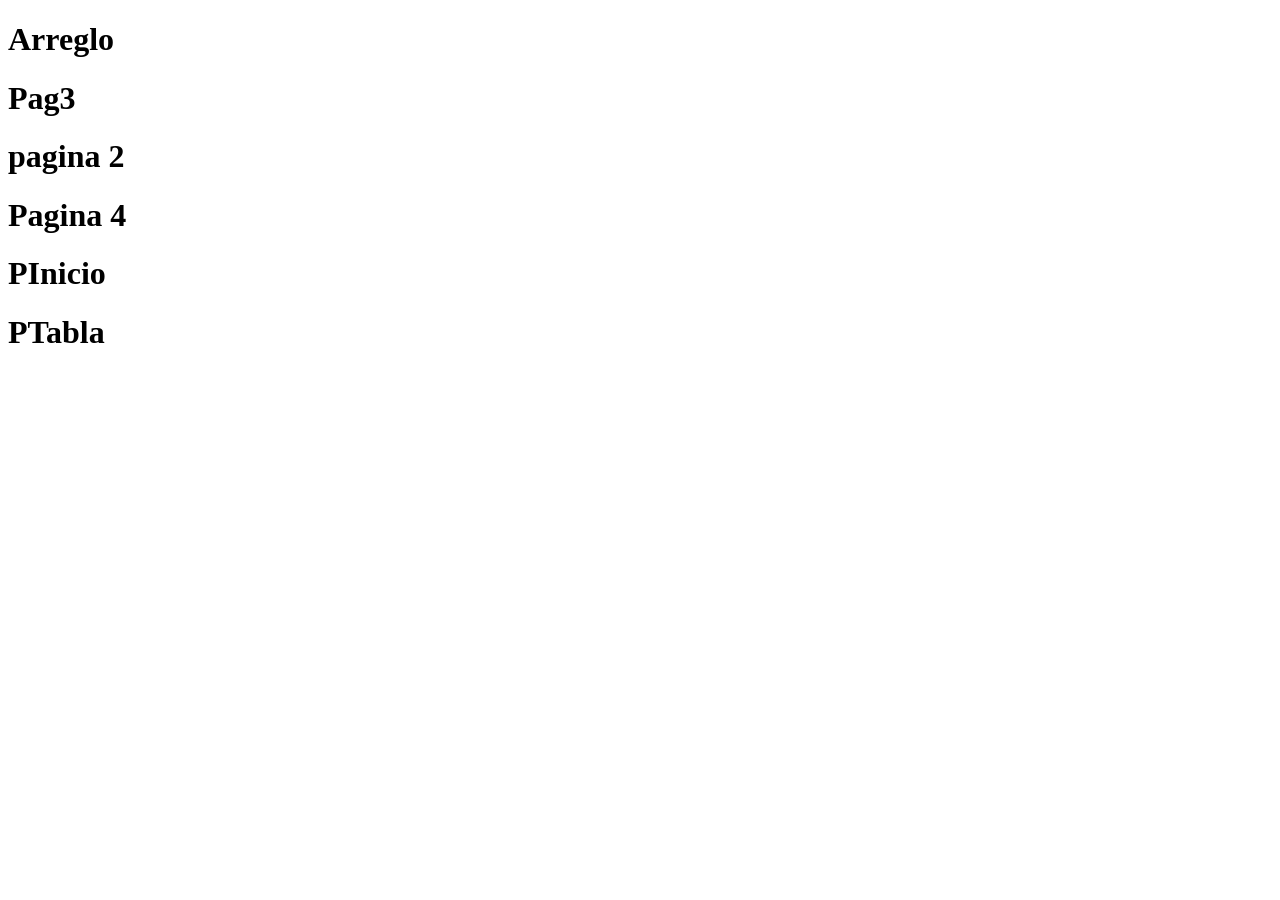
==== index.html @ 8ecc99e8 "fix rutas href" ====
<!DOCTYPE html>
<html lang="en">
<head>
    <meta charset="UTF-8">
    <meta name="viewport" content="width=device-width, initial-scale=1.0">
    <title>Pagina web</title>
</head>
<body>
    <div>
        <h1>Arreglo</h1>
        <a href="html/Arreglo.html"></a>
    </div>

    <div>
        <h1>Pag3</h1>
        <a href="html/Pag3.html"></a>
    </div>

    <div>
        <h1>pagina 2</h1>
        <a href="html/pagina 2.html"></a>
    </div>

    <div>
        <h1>Pagina 4</h1>
        <a href="html/Pagina4.html"></a>
    </div>

    <div>
        <h1>PInicio</h1>
        <a href="html/PInicio.html"></a>
    </div>

    <div>
        <h1>PTabla</h1>
        <a href="html/PTabla.html"></a>
    </div>

</body>
</html>
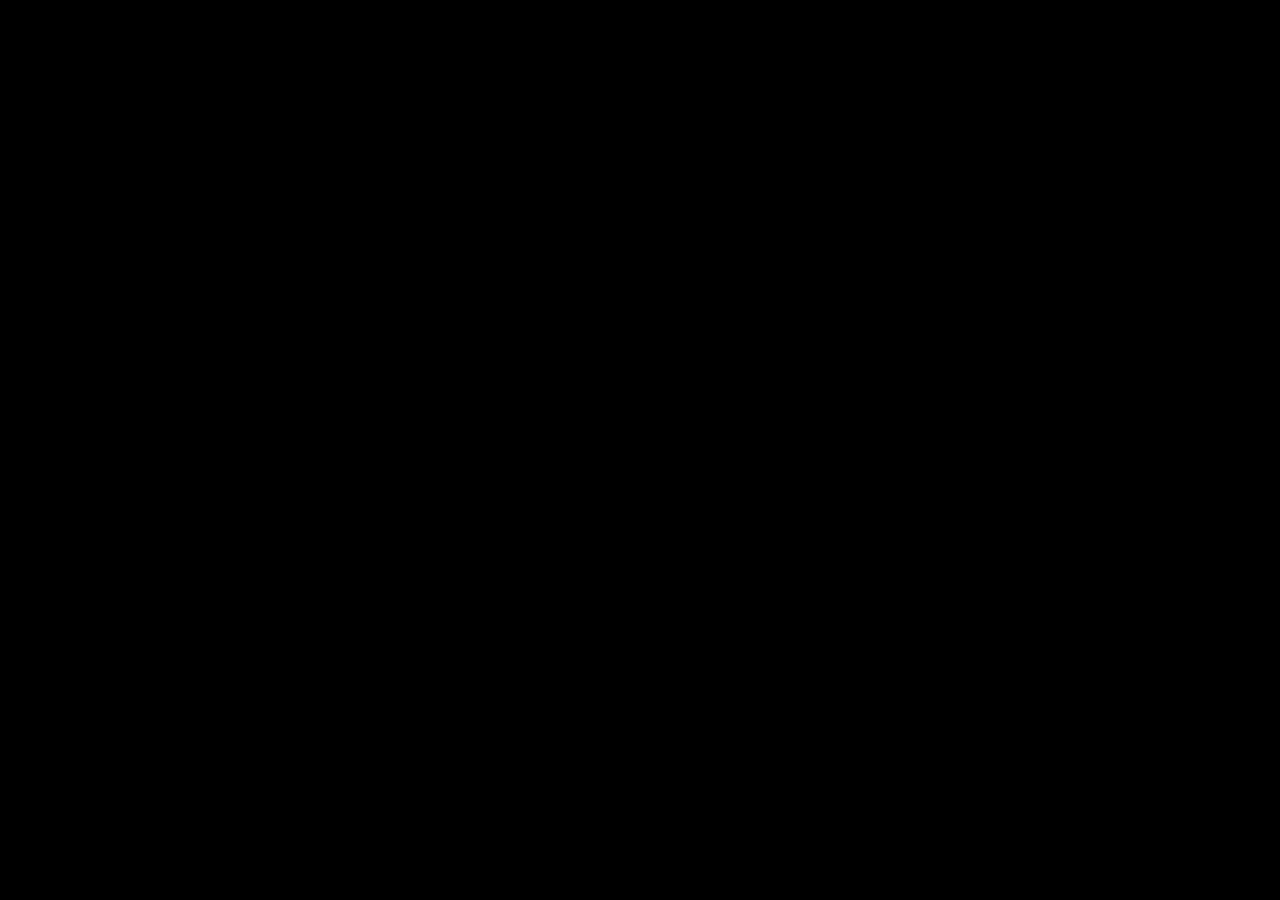
==== commit 8e36bf43: "fondo negro" ====
--- a/index.html
+++ b/index.html
@@ -4,6 +4,11 @@
     <meta charset="UTF-8">
     <meta name="viewport" content="width=device-width, initial-scale=1.0">
     <title>Pagina web</title>
+    <style>
+        body{
+            background: black;
+        }
+    </style>
 </head>
 <body>
     <div>
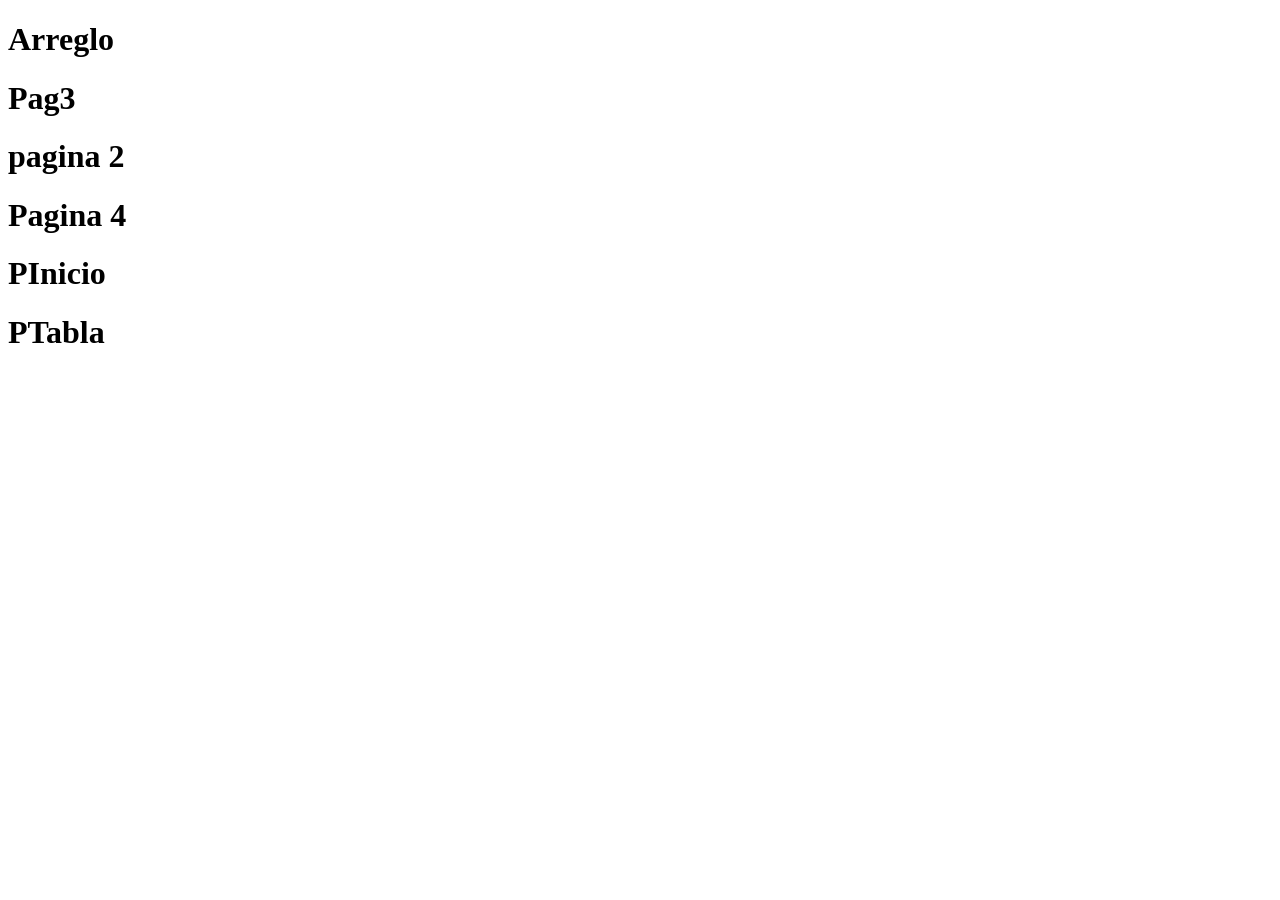
==== commit 0846b928: "letras blancas" ====
--- a/index.html
+++ b/index.html
@@ -7,6 +7,7 @@
     <style>
         body{
             background: black;
+            background-color: white;
         }
     </style>
 </head>
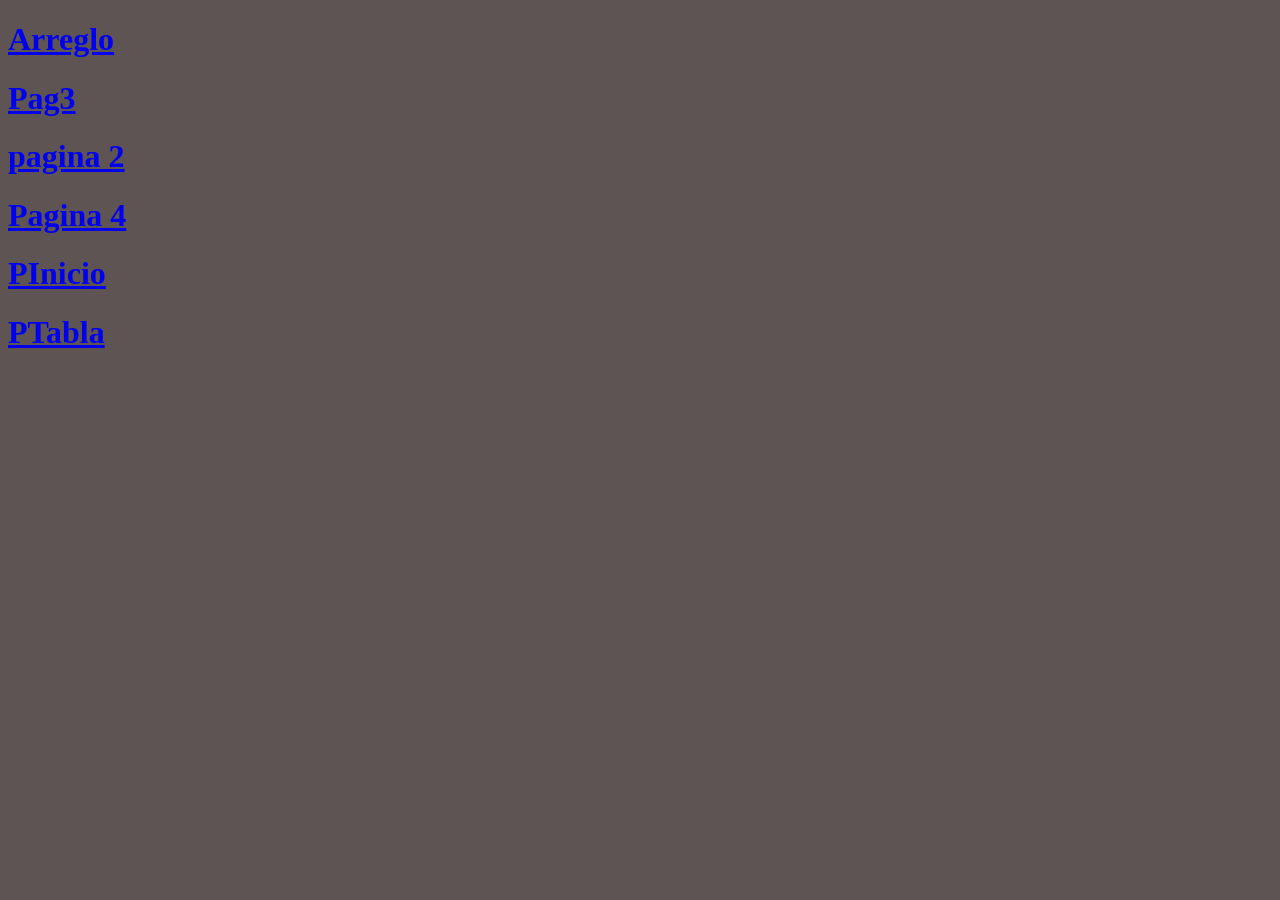
==== commit 80ecb234: "reparacion de enlaces" ====
--- a/index.html
+++ b/index.html
@@ -6,41 +6,29 @@
     <title>Pagina web</title>
     <style>
         body{
-            background: black;
-            background-color: white;
+            background: rgb(94, 84, 84);
         }
     </style>
 </head>
 <body>
     <div>
-        <h1>Arreglo</h1>
-        <a href="html/Arreglo.html"></a>
-    </div>
-
-    <div>
-        <h1>Pag3</h1>
-        <a href="html/Pag3.html"></a>
-    </div>
-
-    <div>
-        <h1>pagina 2</h1>
-        <a href="html/pagina 2.html"></a>
-    </div>
-
-    <div>
-        <h1>Pagina 4</h1>
-        <a href="html/Pagina4.html"></a>
-    </div>
-
-    <div>
-        <h1>PInicio</h1>
-        <a href="html/PInicio.html"></a>
-    </div>
-
-    <div>
-        <h1>PTabla</h1>
-        <a href="html/PTabla.html"></a>
-    </div>
+    <h1><a href="html/Arreglo.html">Arreglo</a></h1>
+</div>
+<div>
+    <h1><a href="html/Pag3.html">Pag3</a></h1>
+</div>
+<div>
+    <h1><a href="html/pagina%202.html">pagina 2</a></h1>
+</div>
+<div>
+    <h1><a href="html/Pagina4.html">Pagina 4</a></h1>
+</div>
+<div>
+    <h1><a href="html/PInicio.html">PInicio</a></h1>
+</div>
+<div>
+    <h1><a href="html/PTabla.html">PTabla</a></h1>
+</div>
 
 </body>
 </html>
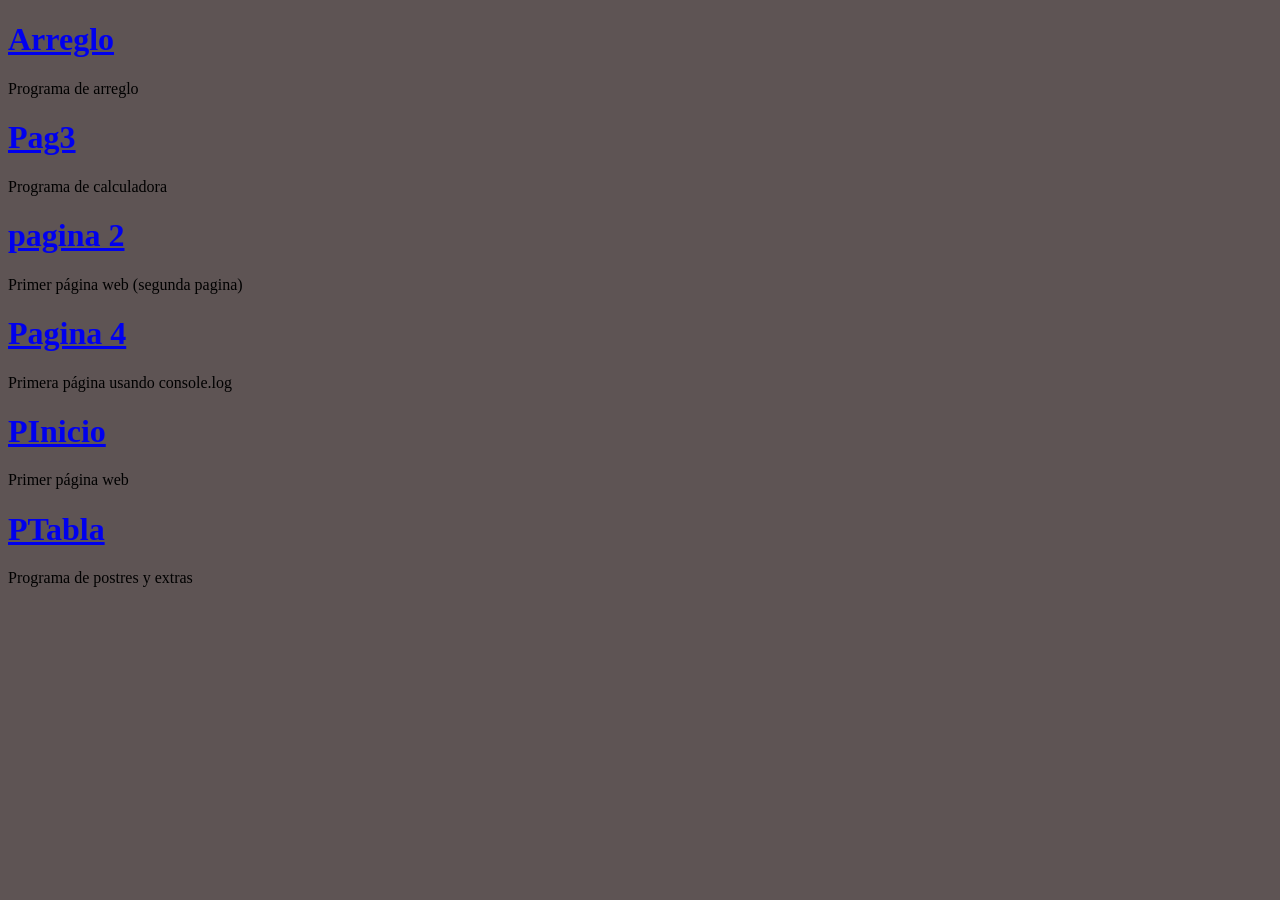
==== commit 43092c50: "Nuevos parrafos agregados en secciones div" ====
--- a/index.html
+++ b/index.html
@@ -12,22 +12,28 @@
 </head>
 <body>
     <div>
-    <h1><a href="html/Arreglo.html">Arreglo</a></h1>
+    <h1><a href="html/arreglo.html">Arreglo</a></h1>
+    <p>Programa de arreglo</p>
 </div>
 <div>
-    <h1><a href="html/Pag3.html">Pag3</a></h1>
+    <h1><a href="html/pag3.html">Pag3</a></h1>
+    <p>Programa de calculadora</p>
 </div>
 <div>
     <h1><a href="html/pagina%202.html">pagina 2</a></h1>
+    <p>Primer página web (segunda pagina)</p>
 </div>
 <div>
-    <h1><a href="html/Pagina4.html">Pagina 4</a></h1>
+    <h1><a href="html/pagina4.html">Pagina 4</a></h1>
+    <p>Primera página usando console.log</p>
 </div>
 <div>
-    <h1><a href="html/PInicio.html">PInicio</a></h1>
+    <h1><a href="html/pinicio.html">PInicio</a></h1>
+    <p>Primer página web</p>
 </div>
 <div>
-    <h1><a href="html/PTabla.html">PTabla</a></h1>
+    <h1><a href="html/ptabla.html">PTabla</a></h1>
+    <p>Programa de postres y extras</p>
 </div>
 
 </body>
